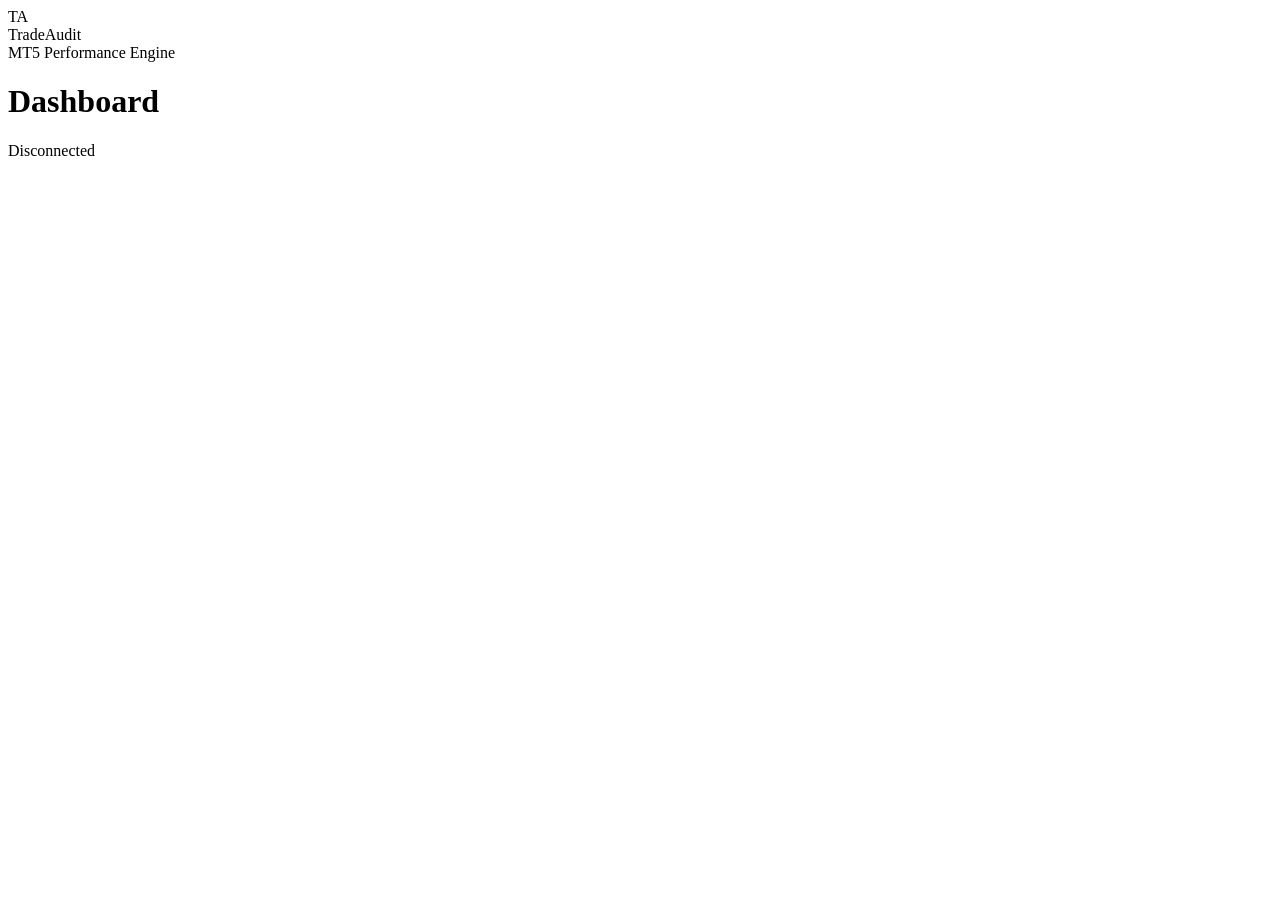
==== src/tradeaudit/webui/static/index.html @ 0d153f27 "feat: replace Qt desktop UI with a local web UI (FastAPI + pywebview) Rewrites the presentation laye" ====
<!doctype html>
<html lang="en">
<head>
  <meta charset="utf-8" />
  <meta name="viewport" content="width=device-width, initial-scale=1" />
  <title>TradeAudit</title>
  <link rel="stylesheet" href="/assets/styles.css" />
</head>
<body>
  <div id="app">
    <aside class="sidebar">
      <div class="brand">
        <div class="brand-mark">TA</div>
        <div class="brand-text">
          <div class="brand-title">TradeAudit</div>
          <div class="brand-sub">MT5 Performance Engine</div>
        </div>
      </div>
      <nav class="nav-group" id="nav"></nav>
      <div class="sidebar-footer" id="version-footer"></div>
    </aside>

    <div class="main">
      <div class="topbar">
        <div>
          <h1 id="page-title">Dashboard</h1>
          <div class="topbar-sub" id="page-sub"></div>
        </div>
        <div class="status-badge" id="status-badge">
          <span class="status-dot"></span>
          <span id="status-text">Disconnected</span>
        </div>
      </div>
      <div class="content" id="content"></div>
    </div>
  </div>

  <script src="/assets/app.js"></script>
</body>
</html>
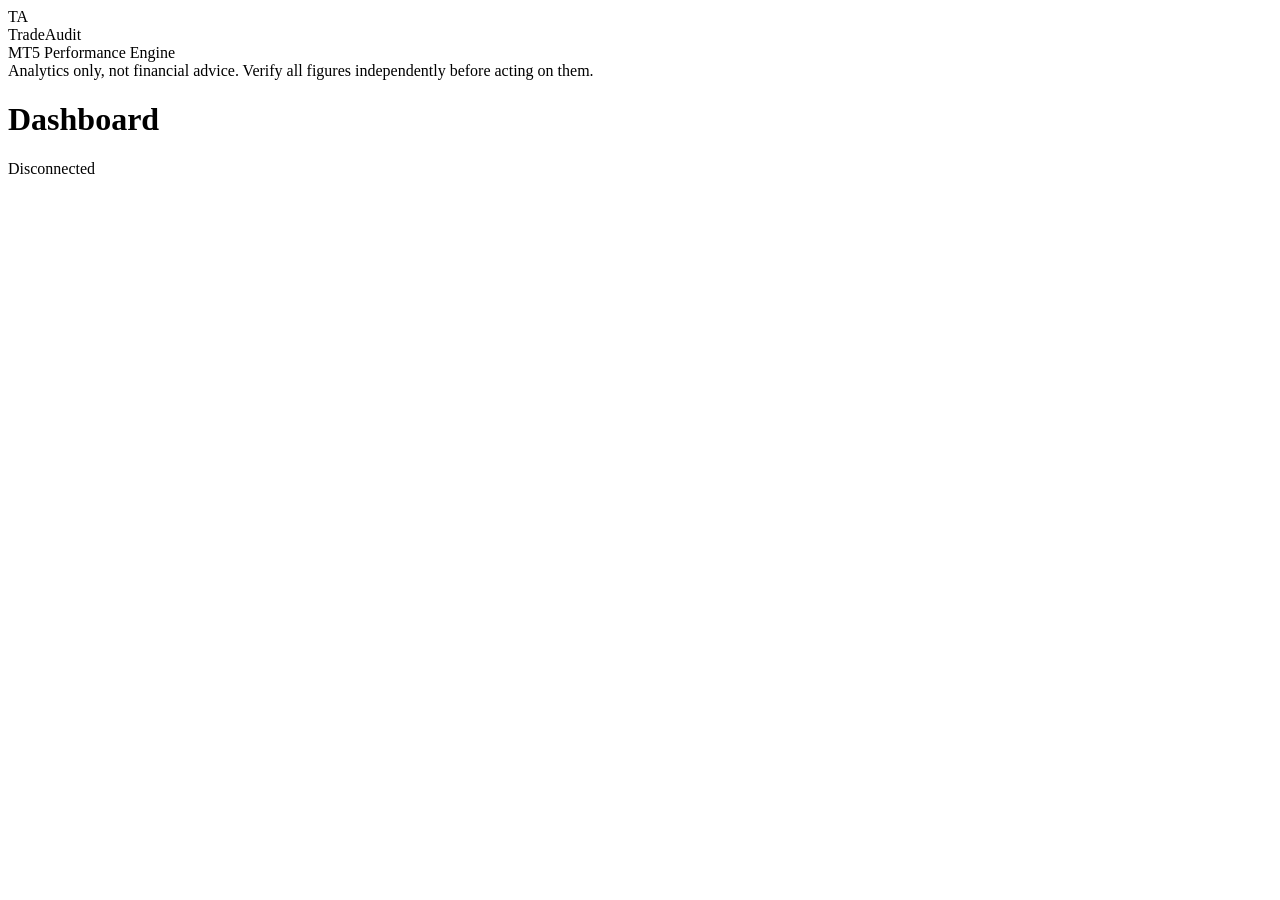
==== commit b0985098: "fix: enable SQLite WAL/foreign_keys, guard against orphaned account rows connection.py claimed in a " ====
--- a/src/tradeaudit/webui/static/index.html
+++ b/src/tradeaudit/webui/static/index.html
@@ -17,7 +17,10 @@
         </div>
       </div>
       <nav class="nav-group" id="nav"></nav>
-      <div class="sidebar-footer" id="version-footer"></div>
+      <div class="sidebar-footer">
+        <div id="version-footer"></div>
+        <div class="disclaimer">Analytics only, not financial advice. Verify all figures independently before acting on them.</div>
+      </div>
     </aside>
 
     <div class="main">
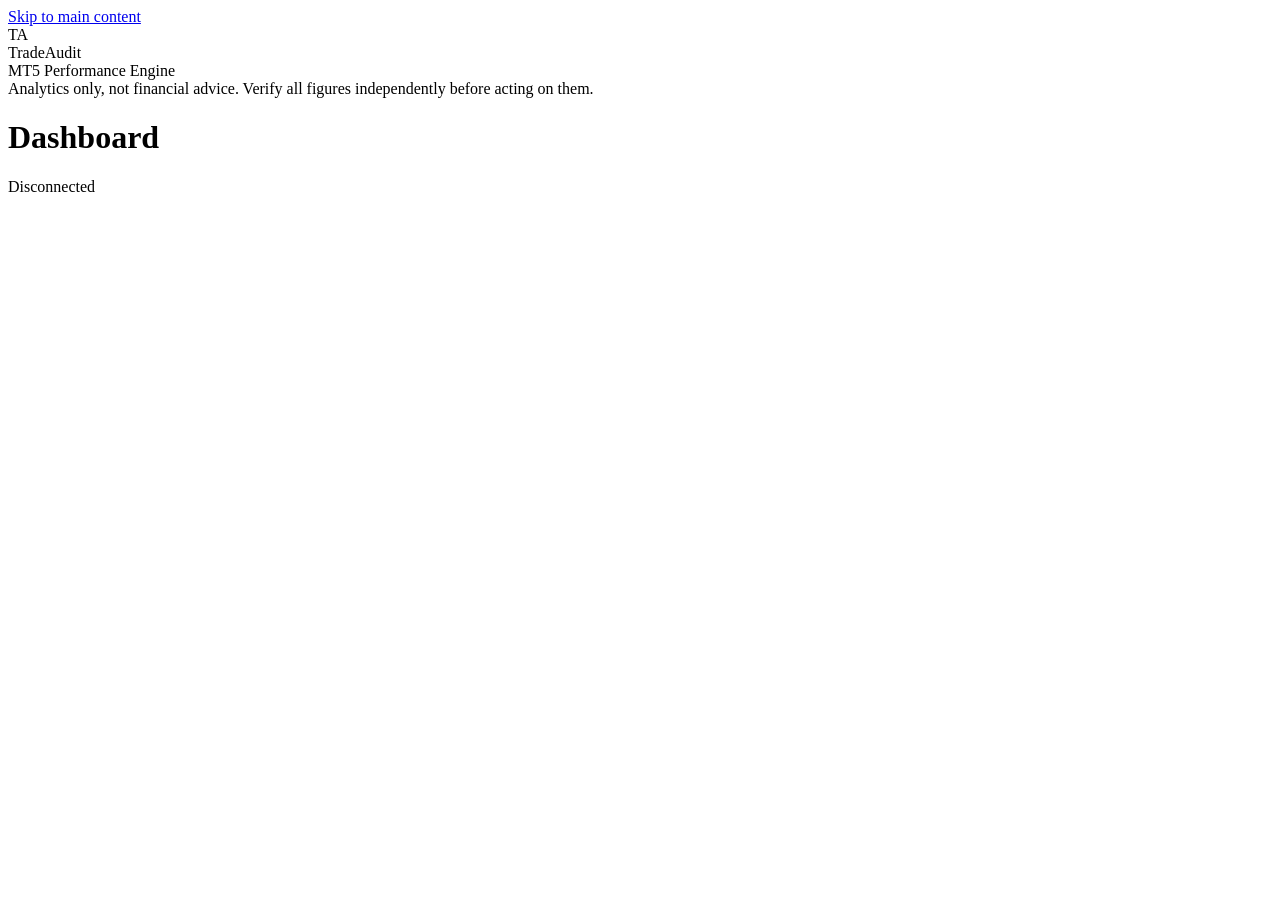
==== commit 6b6cad18: "feat: add polished navigation and request observability" ====
--- a/src/tradeaudit/webui/static/index.html
+++ b/src/tradeaudit/webui/static/index.html
@@ -7,6 +7,7 @@
   <link rel="stylesheet" href="/assets/styles.css" />
 </head>
 <body>
+  <a class="skip-link" href="#content">Skip to main content</a>
   <div id="app">
     <aside class="sidebar">
       <div class="brand">
@@ -16,7 +17,7 @@
           <div class="brand-sub">MT5 Performance Engine</div>
         </div>
       </div>
-      <nav class="nav-group" id="nav"></nav>
+      <nav class="nav-group" id="nav" aria-label="Primary navigation"></nav>
       <div class="sidebar-footer">
         <div id="version-footer"></div>
         <div class="disclaimer">Analytics only, not financial advice. Verify all figures independently before acting on them.</div>
@@ -26,15 +27,15 @@
     <div class="main">
       <div class="topbar">
         <div>
-          <h1 id="page-title">Dashboard</h1>
+          <h1 id="page-title" tabindex="-1">Dashboard</h1>
           <div class="topbar-sub" id="page-sub"></div>
         </div>
-        <div class="status-badge" id="status-badge">
+        <div class="status-badge" id="status-badge" role="status" aria-live="polite">
           <span class="status-dot"></span>
           <span id="status-text">Disconnected</span>
         </div>
       </div>
-      <div class="content" id="content"></div>
+      <main class="content" id="content" tabindex="-1"></main>
     </div>
   </div>
 
